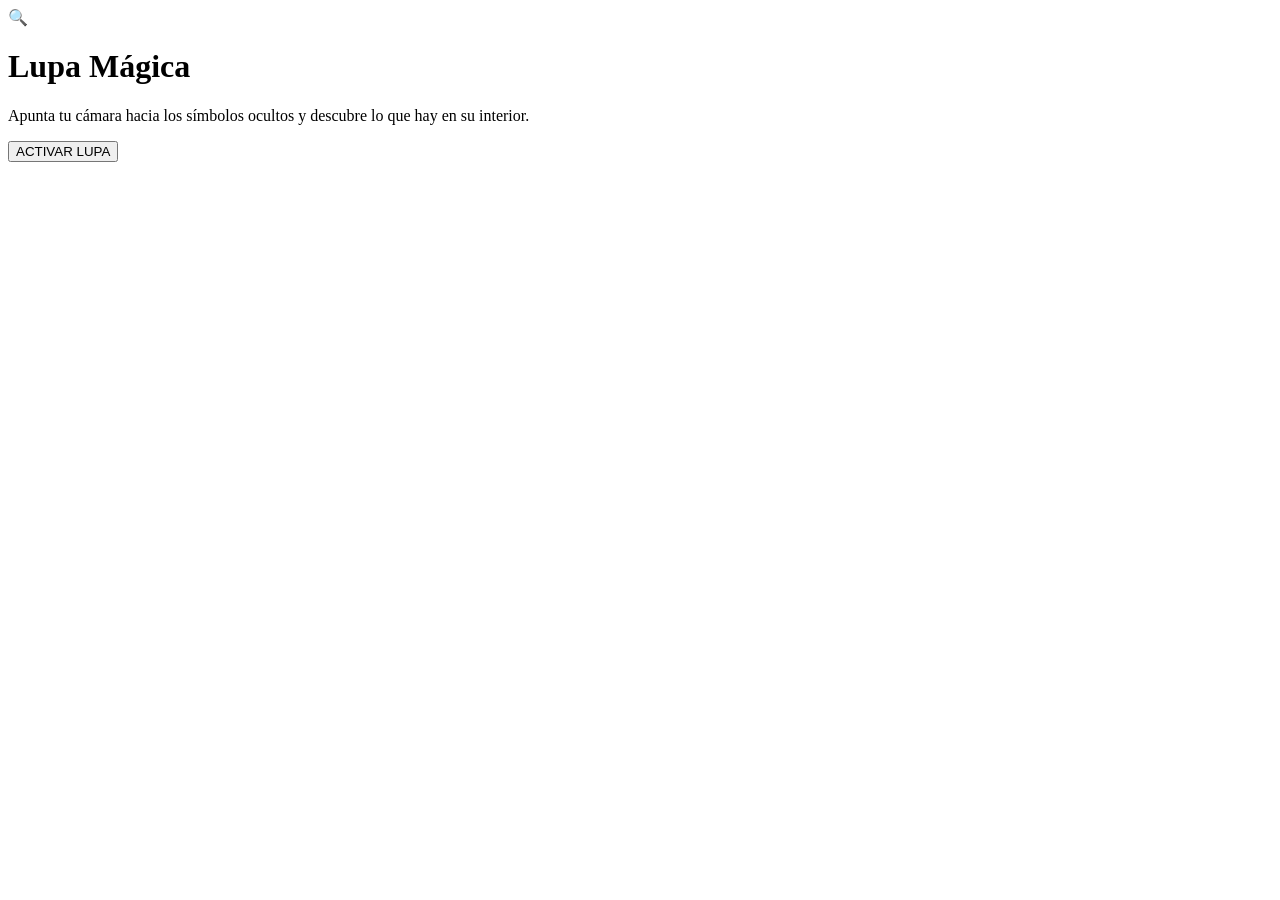
==== index.html @ bae53ca7 "Create index.html" ====
<!DOCTYPE html>
<html lang="es">
<head>
    <meta charset="UTF-8">
    <meta name="viewport" content="width=device-width, initial-scale=1.0">
    <title>Lupa Mágica</title>
    <link rel="stylesheet" href="style.css">
</head>
<body>
    <div id="home-screen">
        <div class="glass-container">
            <div class="icon-lupa">🔍</div>
            <h1>Lupa Mágica</h1>
            <p>Apunta tu cámara hacia los símbolos ocultos y descubre lo que hay en su interior.</p>
            <button id="btn-start" onclick="location.href='ar-view.html'">
                ACTIVAR LUPA
            </button>
        </div>
    </div>
</body>
</html>
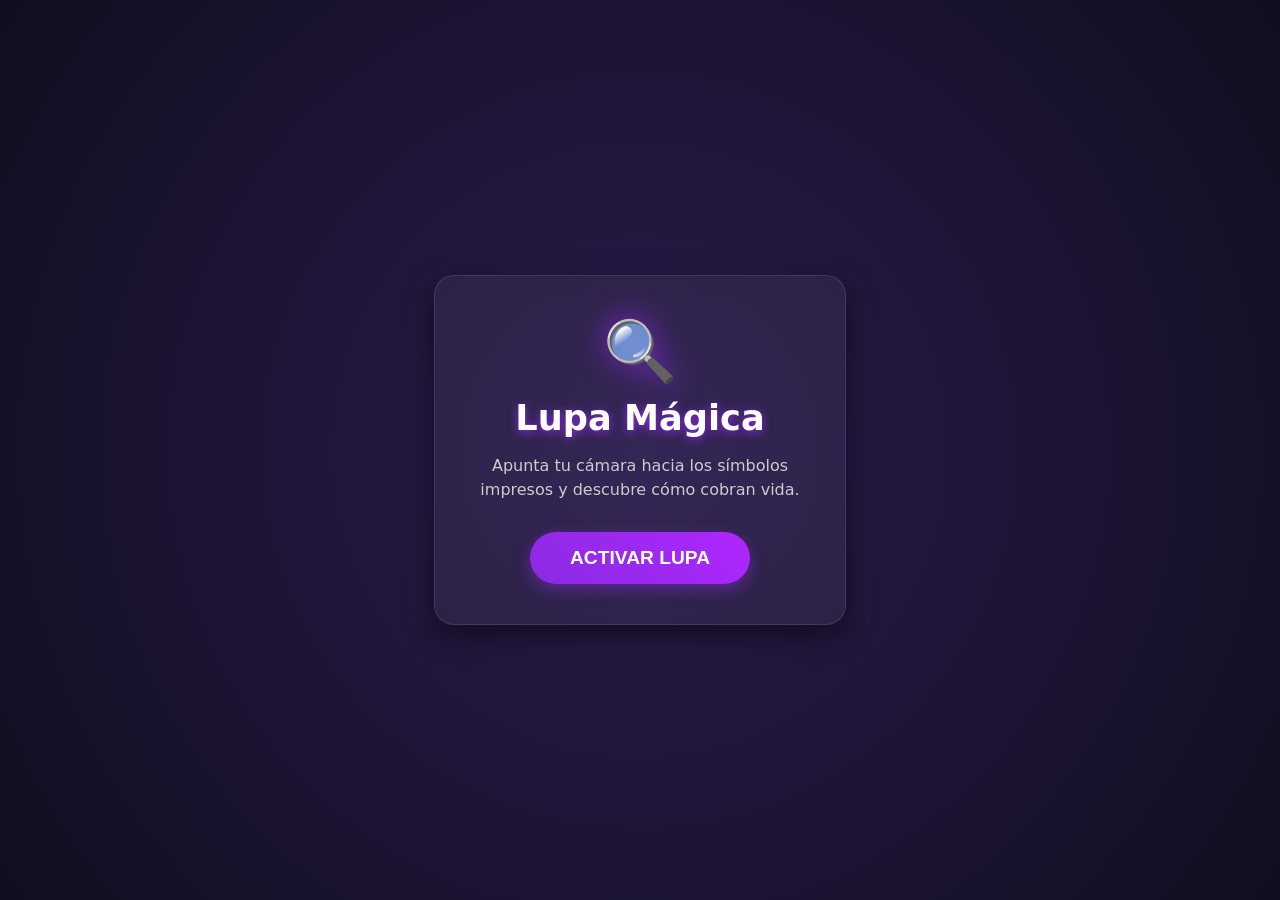
==== commit 04aef988: "Update index.html" ====
--- a/index.html
+++ b/index.html
@@ -11,7 +11,7 @@
         <div class="glass-container">
             <div class="icon-lupa">🔍</div>
             <h1>Lupa Mágica</h1>
-            <p>Apunta tu cámara hacia los símbolos ocultos y descubre lo que hay en su interior.</p>
+            <p>Apunta tu cámara hacia los símbolos impresos y descubre cómo cobran vida.</p>
             <button id="btn-start" onclick="location.href='ar-view.html'">
                 ACTIVAR LUPA
             </button>
--- a/style.css
+++ b/style.css
@@ -0,0 +1,113 @@
+:root {
+    --primary: #8a2be2; /* Púrpura mágico */
+    --accent: #00ffcc; /* Cian brillante */
+    --bg-dark: #120e1f;
+}
+
+body {
+    font-family: 'Segoe UI', system-ui, sans-serif;
+    margin: 0;
+    background-color: var(--bg-dark);
+    color: white;
+}
+
+/* --- LANDING PAGE (index.html) --- */
+#home-screen {
+    height: 100vh;
+    display: flex;
+    justify-content: center;
+    align-items: center;
+    background: radial-gradient(circle at center, #2a1b4d 0%, var(--bg-dark) 100%);
+}
+
+.glass-container {
+    text-align: center;
+    padding: 40px 30px;
+    background: rgba(255, 255, 255, 0.05);
+    backdrop-filter: blur(10px);
+    border-radius: 20px;
+    border: 1px solid rgba(255, 255, 255, 0.1);
+    width: 80%;
+    max-width: 350px;
+    box-shadow: 0 10px 30px rgba(0,0,0,0.5);
+}
+
+.icon-lupa { font-size: 60px; filter: drop-shadow(0 0 15px var(--primary)); margin-bottom: 10px; animation: float 3s ease-in-out infinite; }
+h1 { margin: 0 0 15px 0; font-size: 2.2rem; color: #fff; text-shadow: 0 2px 10px var(--primary); }
+p { color: #ccc; margin-bottom: 30px; line-height: 1.5; }
+
+#btn-start {
+    background: linear-gradient(45deg, var(--primary), #b026ff);
+    color: white;
+    border: none;
+    padding: 15px 40px;
+    border-radius: 30px;
+    font-size: 1.2rem;
+    font-weight: bold;
+    cursor: pointer;
+    box-shadow: 0 5px 15px rgba(138, 43, 226, 0.5);
+    transition: transform 0.2s;
+}
+#btn-start:active { transform: scale(0.95); }
+
+/* --- INTERFAZ AR (ar-view.html) --- */
+#scanner-ui { position: fixed; inset: 0; z-index: 100; display: flex; flex-direction: column; align-items: center; justify-content: center; pointer-events: none; }
+
+.back-btn { position: absolute; top: 20px; left: 20px; background: rgba(0,0,0,0.5); color: white; border: 1px solid rgba(255,255,255,0.2); padding: 10px 20px; border-radius: 20px; cursor: pointer; pointer-events: auto; backdrop-filter: blur(5px); }
+
+/* El Círculo de la Lupa */
+.reticle {
+    width: 250px;
+    height: 250px;
+    border: 2px solid rgba(255, 255, 255, 0.5);
+    border-radius: 50%;
+    position: relative;
+    box-shadow: 0 0 0 9999px rgba(0, 0, 0, 0.6); /* Oscurece todo alrededor de la lupa */
+    transition: all 0.3s ease;
+    overflow: hidden;
+}
+
+/* Línea de escaneo láser */
+.scan-line {
+    width: 100%; height: 2px;
+    background: var(--primary);
+    box-shadow: 0 0 10px var(--primary);
+    position: absolute;
+    top: 0;
+    animation: scan 2s linear infinite;
+}
+
+/* Estado cuando encuentra el objetivo */
+.reticle.found { border-color: var(--accent); box-shadow: 0 0 0 9999px rgba(0, 0, 0, 0.8), inset 0 0 20px var(--accent); }
+.reticle.found .scan-line { display: none; }
+
+.scan-instruction { position: absolute; bottom: 15%; color: white; font-weight: bold; letter-spacing: 2px; text-shadow: 0 2px 4px black; animation: pulse 1.5s infinite; transition: opacity 0.3s; }
+
+/* Tarjeta de Información */
+#info-card {
+    position: absolute;
+    bottom: 5%;
+    background: rgba(18, 14, 31, 0.9);
+    border: 1px solid var(--accent);
+    padding: 20px;
+    border-radius: 15px;
+    width: 85%;
+    max-width: 350px;
+    text-align: center;
+    backdrop-filter: blur(10px);
+    box-shadow: 0 10px 20px rgba(0,0,0,0.5);
+    transition: opacity 0.3s, transform 0.3s;
+}
+#info-card.hidden { opacity: 0; transform: translateY(20px); pointer-events: none; display: block !important; }
+#obj-title { margin: 0 0 10px 0; color: var(--accent); font-size: 1.5rem; }
+#obj-desc { margin: 0; color: #ddd; }
+
+/* Cargador */
+#loading-overlay { position: fixed; inset: 0; background: var(--bg-dark); z-index: 5000; display: flex; flex-direction: column; align-items: center; justify-content: center; transition: opacity 0.5s; }
+.spinner { width: 50px; height: 50px; border: 3px solid rgba(255,255,255,0.1); border-top: 3px solid var(--primary); border-radius: 50%; animation: spin 1s linear infinite; margin-bottom: 15px; }
+#loading-text { color: var(--primary); font-weight: bold; letter-spacing: 1px; }
+
+@keyframes spin { to { transform: rotate(360deg); } }
+@keyframes float { 0%, 100% { transform: translateY(0); } 50% { transform: translateY(-10px); } }
+@keyframes pulse { 0%, 100% { opacity: 0.5; } 50% { opacity: 1; } }
+@keyframes scan { 0% { top: 0; } 50% { top: 100%; } 100% { top: 0; } }
